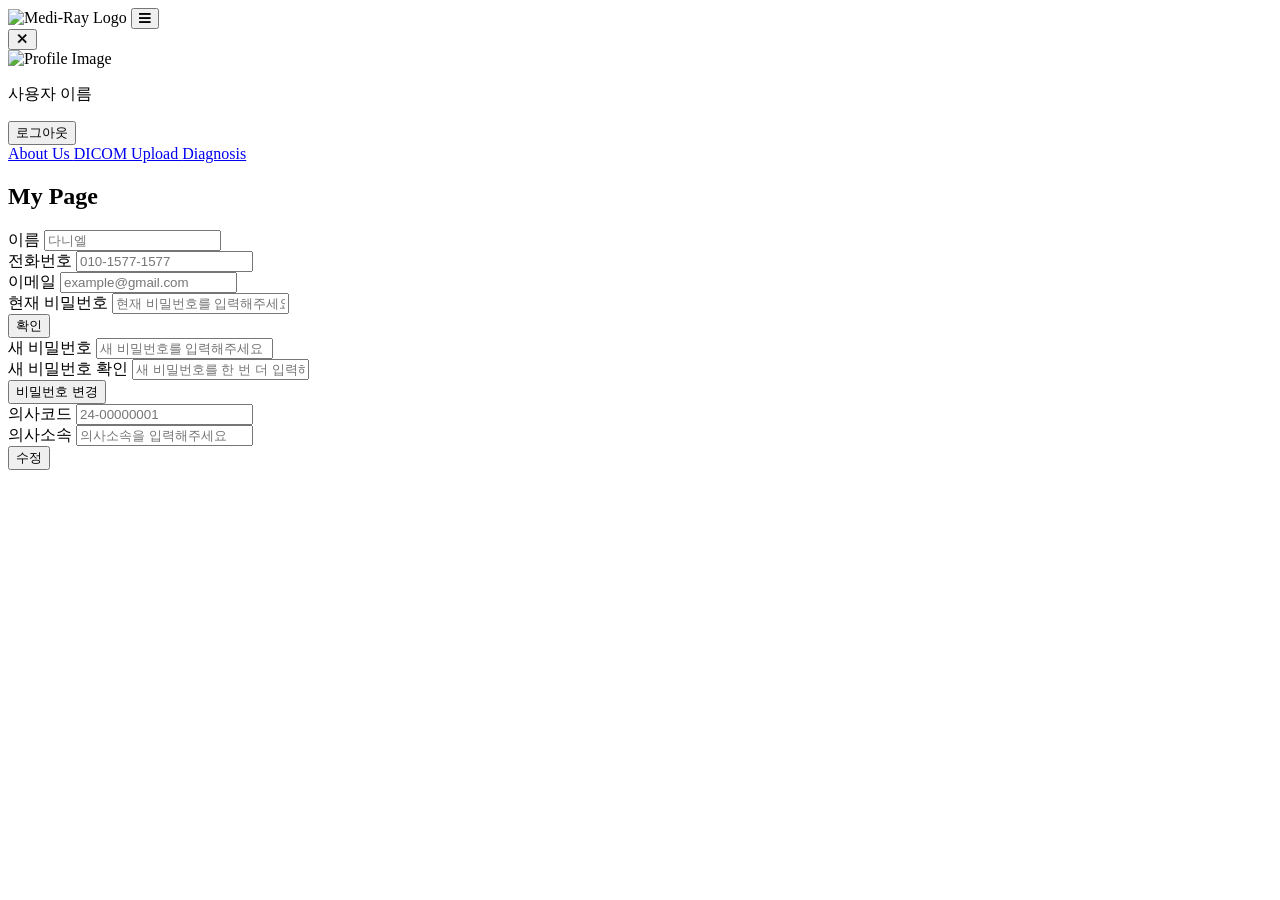
==== Backend/Springboot/MR/src/main/resources/templates/mypage.html @ 0ba33af1 "폴더 정리" ====
<!DOCTYPE html>
<html lang="ko">
  <head>
    <meta charset="UTF-8" />
    <meta name="viewport" content="width=device-width, initial-scale=1.0" />
    <title>My Page</title>
    <!-- Tailwind CSS CDN -->
    <script src="https://cdn.tailwindcss.com"></script>
    <link rel="stylesheet" href="/assets/css/styles.css" />
    <link
      rel="stylesheet"
      href="https://cdnjs.cloudflare.com/ajax/libs/font-awesome/5.15.3/css/all.min.css"
    />
  </head>

  <body class="bg-gray-200 font-sans">
    <!-- Header -->
    <header
      class="bg-white w-full h-16 shadow-md fixed flex items-center px-4 z-50"
    >
      <!-- 로고 이미지 -->
      <img
        src="/assets/img/logo.svg"
        alt="Medi-Ray Logo"
        class="w-32 h-auto cursor-pointer"
        id="logo"
      />
      <!-- 햄버거 버튼 -->
      <button id="menuToggle" class="ml-auto text-gray-800">
        <i class="fas fa-bars text-2xl"></i>
      </button>
    </header>

    <!-- Accordion Menu (Right Sidebar) -->
    <div
      id="accordionMenu"
      class="bg-black text-white p-6 transform translate-x-full fixed top-0 right-0 h-full w-64 transition-transform duration-300 z-50"
    >
      <!-- Close Button -->
      <button
        id="closeBtn"
        class="absolute top-4 right-4 text-white text-2xl focus:outline-none"
      >
        ✕
      </button>

      <!-- User Info Section -->
      <div class="flex flex-col items-center justify-center border-b border-gray-700 pb-4 mb-4 mt-12">
        <img
          src="/assets/img/Profile.png"
          alt="Profile Image"
          class="w-16 h-16 rounded-full mb-2"
        />
        <div id="user-info" class="text-center text-gray-300 text-lg flex flex-col gap-2 items-center">
          <p>사용자 이름</p>
          <button class="text-red-500 hover:text-red-600 ml-0">로그아웃</button>
        </div>
      </div>

      <!-- Navigation Links -->
      <nav class="space-y-2">
        <a
          href="about"
          class="block py-2 px-4 text-gray-300 hover:bg-gray-700 hover:text-white rounded transition duration-300"
        >
          About Us
        </a>
        <a
          href="dicom"
          class="block py-2 px-4 text-gray-300 hover:bg-gray-700 hover:text-white rounded transition duration-300"
        >
          DICOM Upload
        </a>
        <a
          href="diagnosis"
          class="block py-2 px-4 text-gray-300 hover:bg-gray-700 hover:text-white rounded transition duration-300"
        >
          Diagnosis
        </a>
      </nav>
    </div>

    <!-- Main Content -->
    <div
      class="flex justify-center items-center min-h-screen pt-20 px-4 md:px-8"
    >
      <div class="w-full max-w-2xl bg-white p-6 sm:p-8 shadow-md rounded-lg">
        <h2 class="text-xl md:text-2xl font-bold text-center mb-6">My Page</h2>

        <form id="mypageForm" class="flex flex-col items-center justify-center">
          <div class="space-y-4 w-full">
            <div>
              <label for="name" class="block text-gray-700 text-sm mb-1"
                >이름</label
              >
              <input
                type="text"
                id="name"
                class="w-full p-2 border border-gray-300 rounded"
                placeholder="다니엘"
                readonly
              />
            </div>

            <div>
              <label for="phone" class="block text-gray-700 text-sm mb-1"
                >전화번호</label
              >
              <input
                type="text"
                id="phone"
                class="w-full p-2 border border-gray-300 rounded"
                placeholder="010-1577-1577"
                readonly
              />
            </div>

            <div>
              <label for="email" class="block text-gray-700 text-sm mb-1"
                >이메일</label
              >
              <input
                type="email"
                id="email"
                class="w-full p-2 border border-gray-300 rounded"
                placeholder="example@gmail.com"
                readonly
              />
            </div>

            <!-- 현재 비밀번호 입력란 -->
            <div>
              <label for="current-password" class="block text-gray-700 text-sm mb-1"
                >현재 비밀번호</label
              >
              <input
                type="password"
                id="current-password"
                class="w-full p-2 border border-gray-300 rounded"
                placeholder="현재 비밀번호를 입력해주세요"
              />
              <div id="current-password-message" class="text-red-500 text-sm"></div>
              <button
                type="button"
                id="confirm-current-password"
                class="mt-2 w-full p-2 bg-gray-500 text-white rounded"
              >
                확인
              </button>
            </div>

            <!-- 새 비밀번호 입력란 (초기에 숨김 처리) -->
            <div id="new-password-section" class="hidden">
              <div>
                <label for="new-password" class="block text-gray-700 text-sm mb-1"
                  >새 비밀번호</label
                >
                <input
                  type="password"
                  id="new-password"
                  class="w-full p-2 border border-gray-300 rounded"
                  placeholder="새 비밀번호를 입력해주세요"
                />
                <div id="new-password-message" class="text-red-500 text-sm"></div>
              </div>

              <div>
                <label for="new-password-confirm" class="block text-gray-700 text-sm mb-1"
                  >새 비밀번호 확인</label
                >
                <input
                  type="password"
                  id="new-password-confirm"
                  class="w-full p-2 border border-gray-300 rounded"
                  placeholder="새 비밀번호를 한 번 더 입력해주세요"
                />
                <div id="new-confirm-password-message" class="text-sm"></div>
              </div>

              <!-- 비밀번호 변경 버튼 -->
              <button
                type="button"
                id="update-password"
                class="mt-2 w-full p-2 bg-blue-500 text-white rounded"
              >
                비밀번호 변경
              </button>
            </div>

            <div>
              <label for="doctor-code" class="block text-gray-700 text-sm mb-1"
                >의사코드</label
              >
              <input
                type="text"
                id="doctor-code"
                class="w-full p-2 border border-gray-300 rounded"
                placeholder="24-00000001"
                readonly
              />
            </div>

            <div>
              <label for="hospital" class="block text-gray-700 text-sm mb-1"
                >의사소속</label
              >
              <input
                type="text"
                id="hospital"
                class="w-full p-2 border border-gray-300 rounded"
                placeholder="의사소속을 입력해주세요"
              />
              <div id="division-message" class="text-red-500 text-sm"></div>
              <button
                type="button"
                id="update-division"
                class="mt-2 w-full p-2 bg-gray-500 text-white rounded"
              >
                수정
              </button>
            </div>
          </div>
        </form>
      </div>
    </div>

    <!-- JavaScript for menu toggle and button clicks -->
    <script src="/assets/js/header.js"></script>
    <script src="/assets/js/mypage.js"></script>
  </body>
</html>
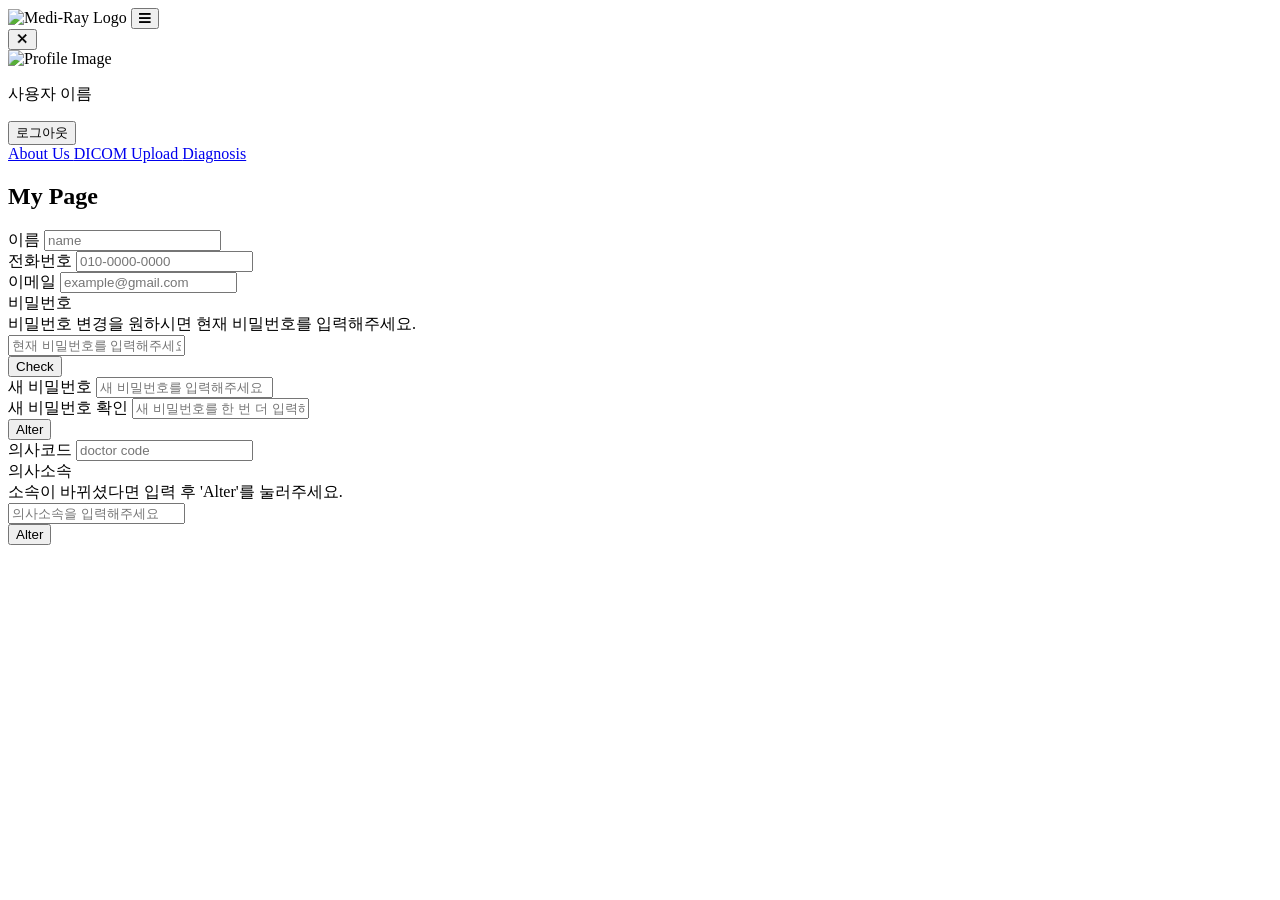
==== commit 7a3c0db7: "Medi-Ray_FE FrontEnd 수정된 부분 업로드" ====
--- a/Backend/Springboot/MR/src/main/resources/templates/mypage.html
+++ b/Backend/Springboot/MR/src/main/resources/templates/mypage.html
@@ -96,8 +96,8 @@
               <input
                 type="text"
                 id="name"
-                class="w-full p-2 border border-gray-300 rounded"
-                placeholder="다니엘"
+                class="w-full p-2 border border-gray-300 rounded bg-gray-100"
+                placeholder="name"
                 readonly
               />
             </div>
@@ -109,8 +109,8 @@
               <input
                 type="text"
                 id="phone"
-                class="w-full p-2 border border-gray-300 rounded"
-                placeholder="010-1577-1577"
+                class="w-full p-2 border border-gray-300 rounded bg-gray-100"
+                placeholder="010-0000-0000"
                 readonly
               />
             </div>
@@ -122,7 +122,7 @@
               <input
                 type="email"
                 id="email"
-                class="w-full p-2 border border-gray-300 rounded"
+                class="w-full p-2 border border-gray-300 rounded bg-gray-100"
                 placeholder="example@gmail.com"
                 readonly
               />
@@ -130,9 +130,10 @@
 
             <!-- 현재 비밀번호 입력란 -->
             <div>
-              <label for="current-password" class="block text-gray-700 text-sm mb-1"
-                >현재 비밀번호</label
-              >
+              <label for="current-password" class="block text-gray-700 text-sm"
+                >비밀번호</label
+              >
+              <div class="block text-gray-400 text-xs mb-2">비밀번호 변경을 원하시면 현재 비밀번호를 입력해주세요.</div>
               <input
                 type="password"
                 id="current-password"
@@ -145,7 +146,7 @@
                 id="confirm-current-password"
                 class="mt-2 w-full p-2 bg-gray-500 text-white rounded"
               >
-                확인
+                Check
               </button>
             </div>
 
@@ -161,7 +162,7 @@
                   class="w-full p-2 border border-gray-300 rounded"
                   placeholder="새 비밀번호를 입력해주세요"
                 />
-                <div id="new-password-message" class="text-red-500 text-sm"></div>
+                <div id="new-password-message" class="text-red-500 text-sm mb-2"></div>
               </div>
 
               <div>
@@ -181,9 +182,9 @@
               <button
                 type="button"
                 id="update-password"
-                class="mt-2 w-full p-2 bg-blue-500 text-white rounded"
-              >
-                비밀번호 변경
+                class="mt-2 w-full p-2 bg-gray-500 text-white rounded"
+              >
+                Alter
               </button>
             </div>
 
@@ -194,16 +195,16 @@
               <input
                 type="text"
                 id="doctor-code"
-                class="w-full p-2 border border-gray-300 rounded"
-                placeholder="24-00000001"
-                readonly
-              />
-            </div>
-
-            <div>
-              <label for="hospital" class="block text-gray-700 text-sm mb-1"
-                >의사소속</label
-              >
+                class="w-full p-2 border border-gray-300 rounded bg-gray-100"
+                placeholder="doctor code"
+                readonly
+              />
+            </div>
+
+            <div>
+              <label for="hospital" class="block text-gray-700 text-sm"
+                >의사소속</label>
+              <div class="block text-gray-400 text-xs mb-2">소속이 바뀌셨다면 입력 후 'Alter'를 눌러주세요.</div>
               <input
                 type="text"
                 id="hospital"
@@ -216,7 +217,7 @@
                 id="update-division"
                 class="mt-2 w-full p-2 bg-gray-500 text-white rounded"
               >
-                수정
+                Alter
               </button>
             </div>
           </div>
